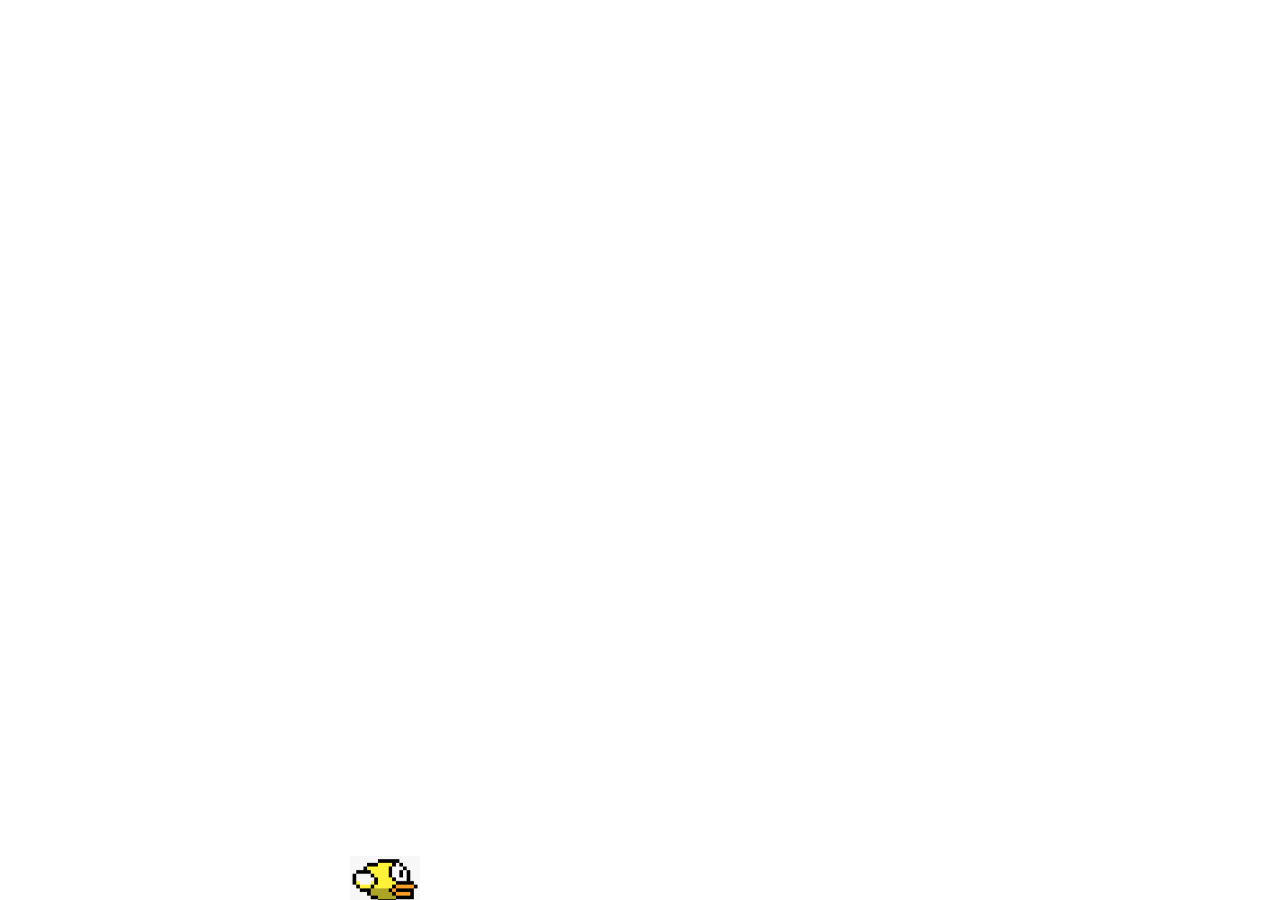
==== INiS/lab7/index.html @ f28c0765 "+7 lab (flappy bird)" ====
<!DOCTYPE html>
<html lang="en">
  <head>
    <meta charset="UTF-8" />
    <meta name="viewport" content="width=device-width, user-scalable=no" />
    <link rel="stylesheet" href="inputstyle.css" />
    <title>lab6</title>
  </head>
  <body>
    <div id="workspace">
      <!-- <div
        class="bird"
        style="top: 10px; left: 350px; width: 60px; height: 60px"
      ></div> -->
      <img class="bird" src=".\184-1842470_flappy-bird-png-transparent-background-flappy-bird-png.png">
      <div class="obstacles"></div>
    </div>
    <script src="input.js"></script>
  </body>
</html>
---- INiS/lab7/inputstyle.css ----
html {
  touch-action: none;

  -moz-user-select: none;
  -khtml-user-select: none;
  -webkit-user-select: none;
  user-select: none;
}

body {
  margin: 0;
  touch-action: none;
}

#workspace {
  width: 100vw;
  height: 100vh;
  position: relative;
  /* background-color: rgb(226, 226, 226); */
  overflow: hidden;
}

.bird {
  position: absolute;
  /* border: 1px solid black; */
  /* background-color: red; */
  /* box-sizing: border-box; */
  top: 10px; 
  left: 350px; 
  /* width: 60px;  */
  height: 50px;
}

.obstacle{
  width: 50px; 
  height: 100%; 
  position: absolute;
}
.obstacle div{
  width: 100%;
  background-color: green;
  position: absolute;
}
.obstacle div:nth-child(1){
  top: 0px;
}
.obstacle div:nth-child(2){
  bottom: 0px;
}
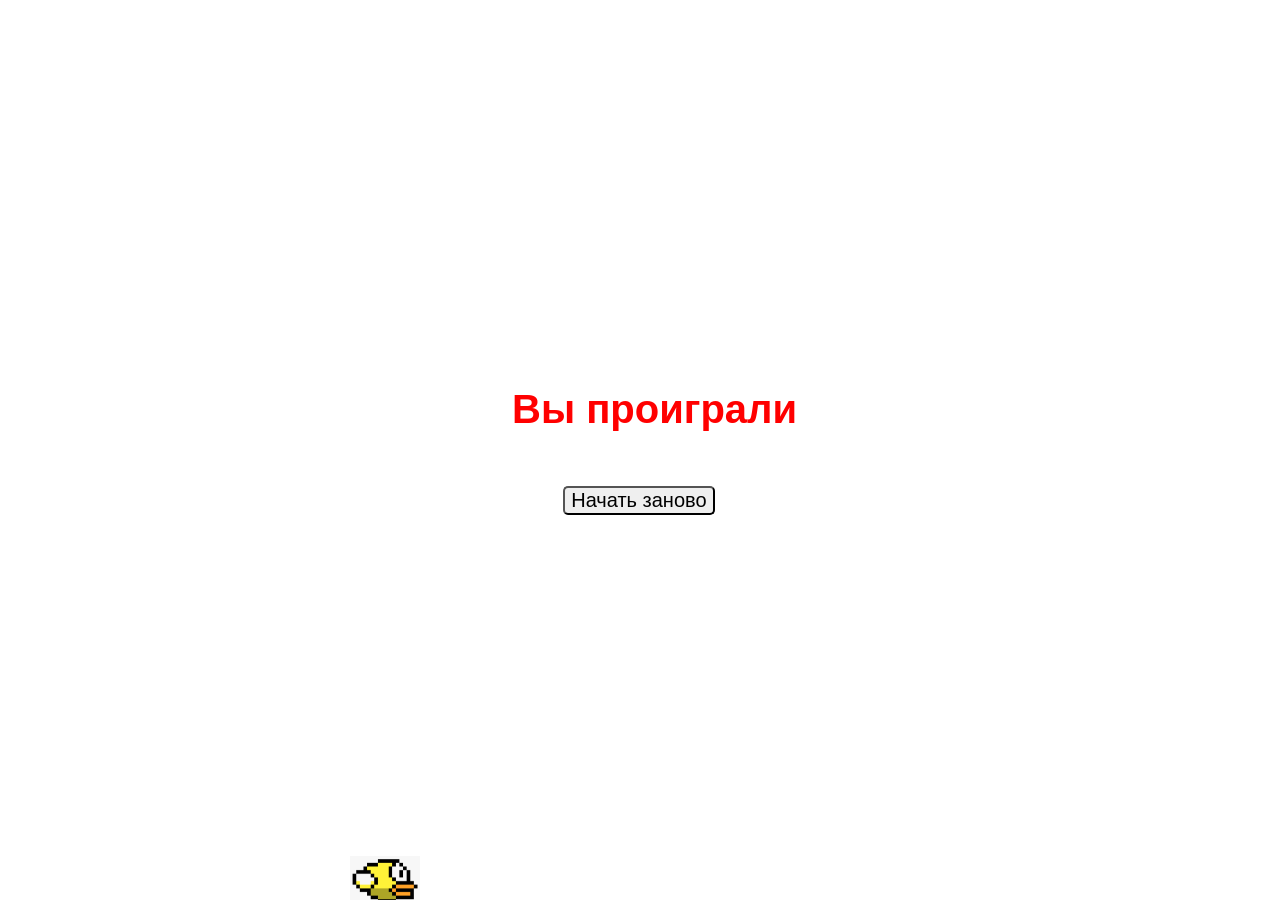
==== commit ff09e836: "+restart button" ====
--- a/INiS/lab7/index.html
+++ b/INiS/lab7/index.html
@@ -4,7 +4,7 @@
     <meta charset="UTF-8" />
     <meta name="viewport" content="width=device-width, user-scalable=no" />
     <link rel="stylesheet" href="inputstyle.css" />
-    <title>lab6</title>
+    <title>lab7</title>
   </head>
   <body>
     <div id="workspace">
--- a/INiS/lab7/inputstyle.css
+++ b/INiS/lab7/inputstyle.css
@@ -16,18 +16,13 @@
   width: 100vw;
   height: 100vh;
   position: relative;
-  /* background-color: rgb(226, 226, 226); */
   overflow: hidden;
 }
 
 .bird {
   position: absolute;
-  /* border: 1px solid black; */
-  /* background-color: red; */
-  /* box-sizing: border-box; */
   top: 10px; 
   left: 350px; 
-  /* width: 60px;  */
   height: 50px;
 }
 
@@ -36,14 +31,28 @@
   height: 100%; 
   position: absolute;
 }
-.obstacle div{
+.obstacle img{
   width: 100%;
-  background-color: green;
   position: absolute;
 }
-.obstacle div:nth-child(1){
+.obstacle img:nth-child(1){
   top: 0px;
 }
-.obstacle div:nth-child(2){
+.obstacle img:nth-child(2){
   bottom: 0px;
+}
+.loseMsg{
+  position: absolute;
+  left: 40%;
+  top: 40%;
+  color: red;
+  font-family: sans-serif;
+  font-size: 40px;
+}
+.restartButton{
+  border-radius: 5px;
+  font-size: 20px;
+  position: absolute;
+  left: 44%;
+  top: 54%;
 }
